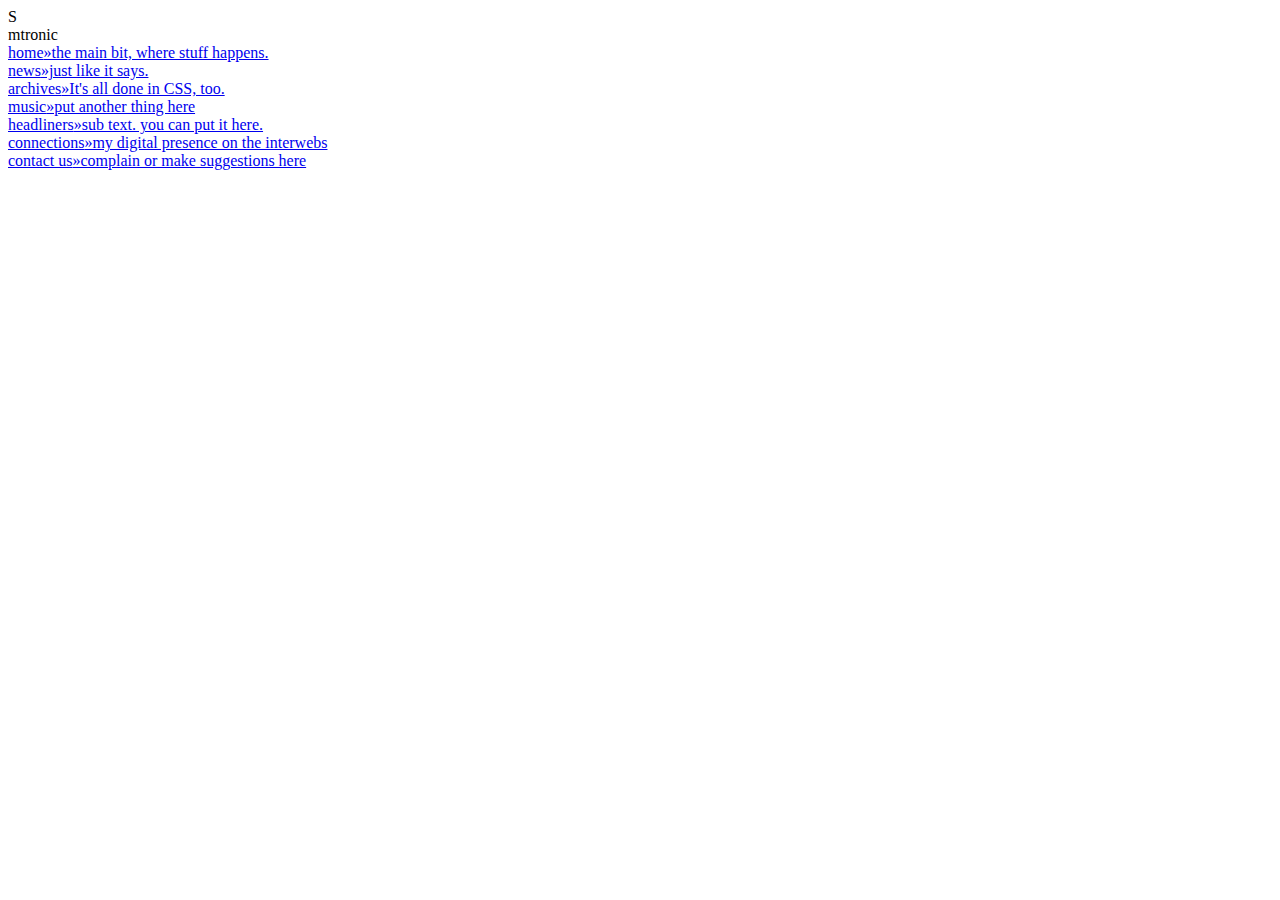
==== index.html @ 93d2e822 "Update and rename 01-index.html to index.html" ====
<!DOCTYPE html PUBLIC "-//W3C//DTD XHTML 1.0 Strict//EN" "http://www.w3.org/TR/xhtml1/DTD/xhtml1-strict.dtd">
<!--this design was created by Vacant (Chris Blunden), http://www.web-site.tk .              
 Deep, version 1.5 created on 17/10/04 for OSWD.org ... DO NOT REMOVE this notice. Thanks.-->
<html xmlns="http://www.w3.org/1999/xhtml" xml:lang="en" lang="en">

	<head>
		<meta http-equiv="Content-Type" content="text/html;charset=utf-8" />
		
		<title>miketronic</title>
		
<link rel="stylesheet" type="text/css" href="../public/css/style.css" />
<!-- This page fully validates as XHTML 1.0 Strict on validator.w3.org (notice can be removed) -->
	</head>

	<body>
		<div id="outer">
			<div id="inner">S
			
			<div class="bgtext">mtronic</div>
			
			
			<div id="text1"><a href="/home/">home<span>&raquo;the main bit, where stuff happens.</span></a></div>
			<div id="text2"><a href="#">news<span>&raquo;just like it says.</span></a></div>
			<div id="text3"><a href="#">archives<span>&raquo;It's all done in CSS, too.</span></a></div>
			<div id="text4"><a href="#">music<span>&raquo;put another thing here</span></a></div>
			<div id="text5"><a href="#">headliners<span>&raquo;sub text. you can put it here.</span></a></div>
			<div id="text6"><a href="#">connections<span>&raquo;my digital presence on the interwebs</span></a></div>
			<div id="text7"><a href="mailto:froggyb[at]gmail[dot]com">contact us<span>&raquo;complain or make suggestions here</span></a></div>			
			
			</div>
		</div>
		
	</body>

</html>
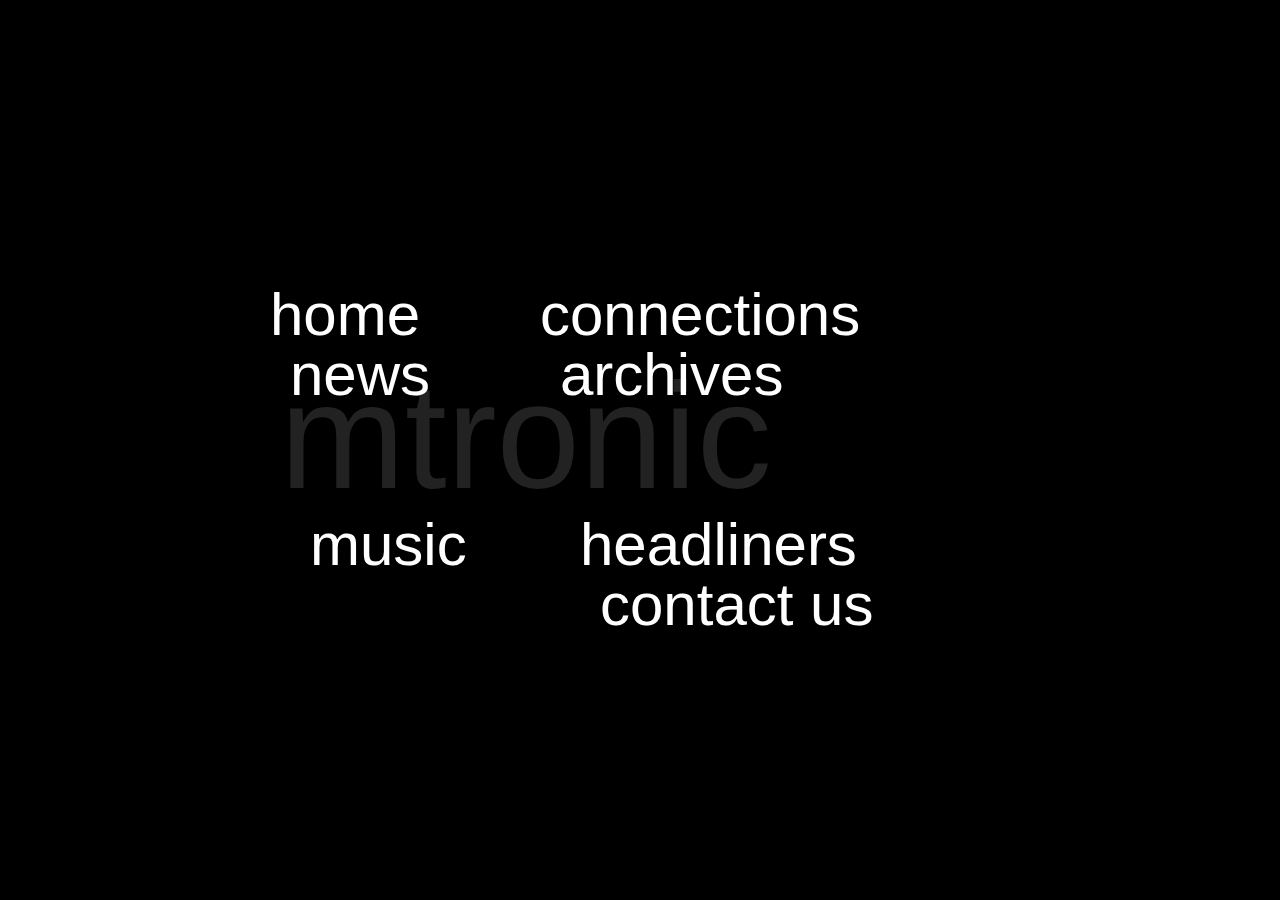
==== commit 17c69694: "Update index.html" ====
--- a/index.html
+++ b/index.html
@@ -8,7 +8,7 @@
 		
 		<title>miketronic</title>
 		
-<link rel="stylesheet" type="text/css" href="../public/css/style.css" />
+<link rel="stylesheet" href="style.css">
 <!-- This page fully validates as XHTML 1.0 Strict on validator.w3.org (notice can be removed) -->
 	</head>
 
--- a/style.css
+++ b/style.css
@@ -0,0 +1,214 @@
+
+
+		
+body {background:#000;
+      margin:0;
+	  scrollbar-3dlight-color:#222;
+      scrollbar-arrow-color:#FFF;
+      scrollbar-base-color:#000;
+      scrollbar-darkshadow-color:#222;
+      scrollbar-face-color:#000;
+      scrollbar-highlight-color:#000;
+      scrollbar-shadow-color:#000}
+	  
+#outer        				 
+	{position: absolute;
+	 top: 50%;
+	 left: 0px;
+	 width: 100%;
+	 height: 1px;}
+
+#inner    
+	{margin-left: -250px;
+	 position: absolute;
+	 top: -150px;
+	 left: 50%;
+	 width: 700px;
+	 height: 300px}
+	 
+	 
+
+.bgtext 					
+		{font-size: 150px;
+		 position:absolute;
+		 top:50px;
+		 left:-110px;
+		 right:-80px}
+
+.bgtext, .footertext 
+		{color:#222;
+		 font-family:verdana, helvetica, sans serif;}
+		 
+.footertext {font-size:12px;
+			 position:absolute;
+			 top:320px;
+			 text-align:center;
+			 width:500px;}
+
+
+
+div#text1, div#text2, div#text3, div#text4, div#text5, div#text6, div#text7
+         {color:#222222;
+		  font-family:verdana, helvetica, sans serif;
+		  position:absolute;}
+
+div#text1 {font-size:60px;
+		top:-20px;
+		left:-120px;}
+		
+div#text2 {font-size:60px;
+		top:40px;
+		left:-100px;}
+		
+div#text3 {font-size:60px;
+		top:40px;
+		left:170px;}
+		
+div#text4 {font-size:60px;
+		top:210px;
+		left:-80px;}
+		
+div#text5 {font-size:60px;
+		top:210px;
+		left:190px;}
+		
+div#text6 {font-size:60px;
+		top:-20px;
+		left:150px;}
+		
+div#text7 {font-size:60px;
+		top:270px;
+		left:210px;}
+		
+
+
+
+
+ div#text1 a:hover span {top: -3px; 
+						left: 0px; 
+						width:}
+
+ div#text2 a:hover span {top: -10px; 
+						left: 0px; 
+						width:}
+						
+ div#text3 a:hover span {top: -4px; 
+						left: 0px; 
+						width:}
+
+ div#text4 a:hover span {top: -6px; 
+						left: 0px; 
+						width:}
+		
+ div#text5 a:hover span {top: -6px; 
+						left: 0px; 
+						width:}
+						
+ div#text6 a:hover span {top: -4px; 
+						left: 0px; 
+						width:}
+						
+ div#text7 a:hover span {top: -4px; 
+						left: 0px; 
+						width:}
+								   
+div#inner a:hover, div#inner2 a:hover
+				  {background: none;
+				   cursor:crosshair;}
+
+div#inner a span {display: none;}
+
+div#inner a:visited span {display:none;}
+
+div#inner a {text-decoration: none;
+			 color:white;}
+
+div#inner a:hover span {display: block;
+						position:relative;
+						background:none;
+						font-size:14px}
+						
+div#inner a:link, div#inner a:visited {text-decoration:none;}
+
+div#inner a:hover {text-decoration:none}
+
+
+
+div#content {position:absolute;
+			 top:-50px;
+			 left:-70px;
+			 width:635px;
+			 height: 400px;
+			 overflow: auto;
+			 font-family: verdana, helvetica, sans serif;
+			 font-size: 13px;
+			 color:white;
+			 text-align:justify;
+			 margin:3px;}
+
+div#inner div#content a:hover {text-decoration:underline;}
+			 
+
+
+div#close, div#top 
+          {width:17px;
+		   height:17px;
+		   background:none;
+		   text-align:center;
+		   font-family:verdana, helvetica, sans serif;
+		   font-weight:bold;
+		   font-size:12px;
+		   border: 1px solid #222}
+   
+div#top {position:relative;
+		   left:573px;
+		   top:319px}
+
+div#close {position:relative;
+		   left:573px;
+		   top:-47px;}
+		   
+div#inner div#close a:link, div#inner div#top a:link {color:#fff; cursor:default;}
+div#inner div#close a:visited, div#inner div#top a:visited {color:#fff; cursor:default;}
+div#inner div#close a:hover, div#inner div#top a:hover {color:#fff; cursor:default;}
+
+
+
+div#urltext {font-family:verdana, helvetica, sans serif;
+			 font-size:30px;
+			 position:absolute;
+			 top:-87px;
+			 left:-69px} 
+
+
+
+div#urltext, div#inner div#content a:link, div#inner div#content a:visited, div#inner a:hover, div#inner a:hover span
+   			 {color:#ff7c11}
+			 
+div#content div#titlebar {border: 1px solid #222222;
+				background: #000;
+				font-weight: normal;
+				color:  #ff7c11;}
+				
+div#content {margin-left:0;
+			padding-right:8px;}
+			 
+			 
+			 
+.titleblock {font-family:verdana, helvetica, sans serif;
+				font-size:12px;
+				color:#ff7c11;
+				font-weight:;
+				margin-right:6px;
+				margin-top:10px;
+				margin-bottom:10px;
+				margin-left:2px;
+				border:1px solid #222;
+				padding:4px}
+				
+.titleblock span {color:#ff7c11}
+
+#urltext a:link {color:#444}
+#urltext a:visited {color:#444}
+#urltext a:hover {color:#444}
+#urltext a:active {color:#444}